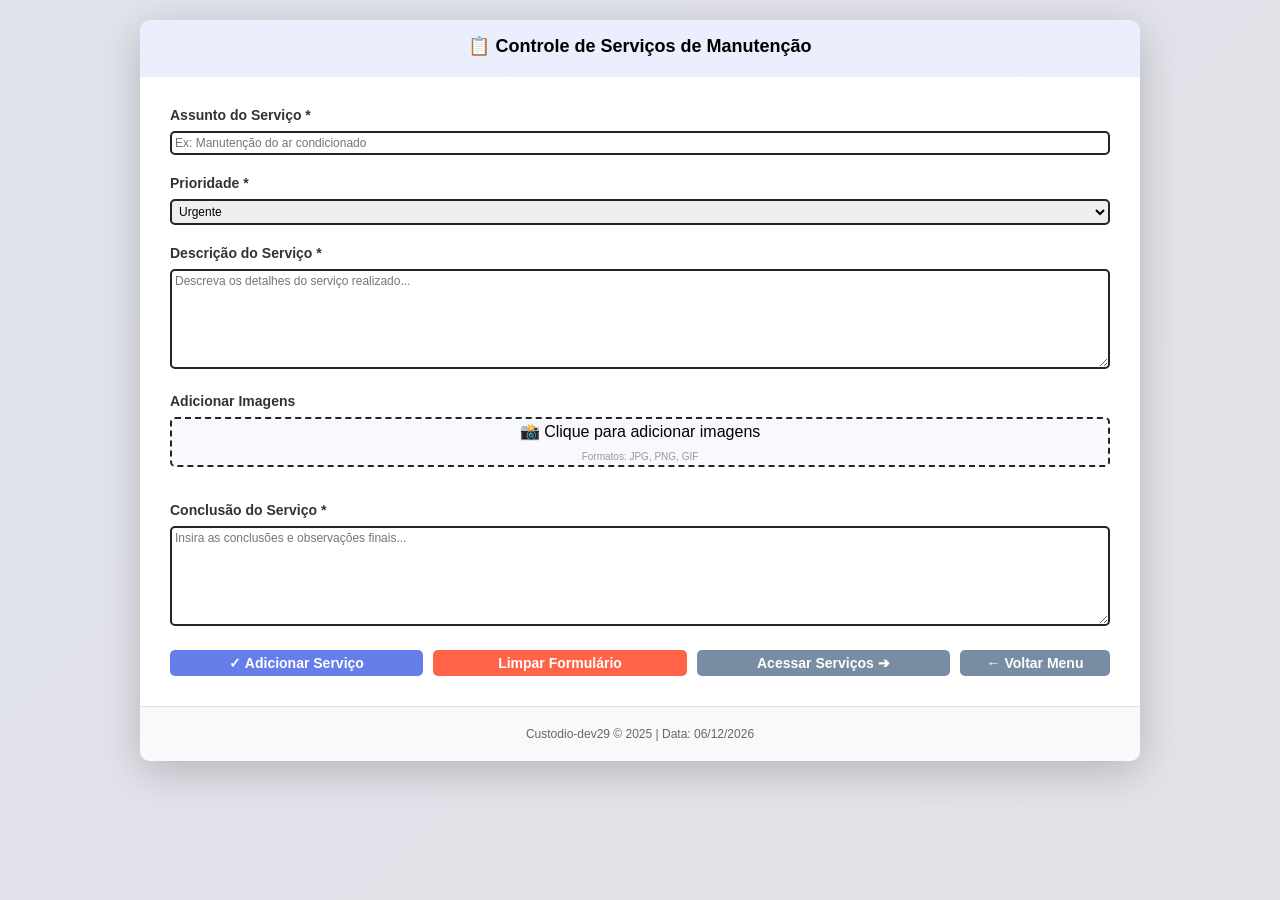
==== relatorio_manutencao/index.html @ 7d620139 "first commit" ====
<!DOCTYPE html>
<html lang="pt-BR">
<head>
    <meta charset="UTF-8">
    <meta name="viewport" content="width=device-width, initial-scale=1.0">    
    <link rel="stylesheet" href="style.css">
    <title>Controle de Serviços de Manutenção</title>
</head>
<body>
    <div class="container">
        <div class="header">
            <h1>📋 Controle de Serviços de Manutenção</h1>
        </div>

        <div class="content">
            <div class="form-group">
                <label for="assunto">Assunto do Serviço *</label>
                <input type="text" id="assunto" placeholder="Ex: Manutenção do ar condicionado" required>
            </div>

            <div class="form-group">
                <label for="prioridade">Prioridade *</label>
                <select id="prioridade" required>
                    <option value="urgente"selected>Urgente</option>
                    <option value="media" >Média</option>
                    <option value="baixa">Baixa</option>
                    <option value="">Serviço executado</option>
                </select>
            </div>

            <div class="form-group">
                <label for="descricao">Descrição do Serviço *</label>
                <textarea id="descricao" placeholder="Descreva os detalhes do serviço realizado..." required></textarea>
            </div>

            <div class="form-group">
                <label>Adicionar Imagens</label>
                <div class="image-section">
                    <p style="margin-bottom: 10px;">📸 Clique para adicionar imagens</p>
                    <p style="font-size: 10px; color: #999;">Formatos: JPG, PNG, GIF</p>
                </div>
                <input type="file" id="imageInput" accept="image/*" multiple>
                <div class="image-preview" id="imagePreview"></div>
            </div>

            <div class="form-group">
                <label for="conclusao">Conclusão do Serviço *</label>
                <textarea id="conclusao" placeholder="Insira as conclusões e observações finais..."></textarea>
            </div>

            <div class="button-group">
                <button class="btn-add">✓ Adicionar Serviço</button>
                <button class="btn-clear">Limpar Formulário</button>
                <a href="services.html" class="btn-view-all">Acessar Serviços ➔</a>
                <a href="../index.html" class="btn-back">← Voltar Menu</a>
            </div>
        </div>

        <div class="footer">
            <p>Custodio-dev29 © 2025 | Data: <span id="dataAtual"></span></p>
        </div>
    </div>

    <!-- Modal de Visualização de Imagem -->
    <div id="imageModal" class="modal">
        <span class="close-modal">&times;</span>
        <img class="modal-content" id="modalImage">
    </div>

    <script src="script.js"></script>
</body>
</html>            
        
    </script>
</body>
</html>
---- relatorio_manutencao/style.css ----
* {
    margin: 0;
    padding: 0;
    box-sizing: border-box;
}

body {
    font-family: 'Segoe UI', Tahoma, Geneva, Verdana, sans-serif;
    background: linear-gradient(135deg, #e1e3ec 0%, rgb(226, 226, 231) 100%);
    min-height: 100vh;
    padding: 20px;
}

.container {
    max-width: 1000px;
    margin: 0 auto;
    background: white;
    border-radius: 10px;
    box-shadow: 0 10px 40px rgba(0, 0, 0, 0.2);
    overflow: hidden;
}

.header {
    background: linear-gradient(135deg, #748aee25 0%, #748aee25 100%);
    color: black;
    padding: 15px;
    text-align: center;
}

.header h1 {
    font-size: 18px;
    margin-bottom: 5px;
}

.content {
    padding: 30px;
}

.form-group {
    margin-bottom: 20px;
}

label {
    display: block;
    font-weight: 600;
    color: #333;
    margin-bottom: 8px;
    font-size: 14px;
}

input[type="text"],
textarea,
select {
    width: 100%;
    padding: 3px;
    border: 2px solid #242424;
    border-radius: 5px;
    font-family: 'Segoe UI', Tahoma, Geneva, Verdana, sans-serif;
    font-size: 12px;
    transition: border-color 0.3s, box-shadow 0.3s;
}

input[type="text"]:focus,
textarea:focus,
select:focus {
    outline: none;
    border-color: #667eea;
    box-shadow: 0 0 5px rgba(102, 126, 234, 0.3);
}

textarea {
    resize: vertical;
    min-height: 100px;
}

.image-section {
    border: 2px dashed #242424;
    border-radius: 5px;
    padding: 3px;
    text-align: center;
    background: #f8f9ff;
    cursor: pointer;
    transition: all 0.3s;
}

.image-section:hover {
    background: #f0f2ff;
    border-color: #764ba2;
}

input[type="file"] {
    display: none;
}

.image-preview {
    display: grid;
    grid-template-columns: repeat(auto-fill, minmax(150px, 1fr));
    gap: 15px;
    margin-top: 15px;
}

.image-item {
    position: relative;
    border-radius: 5px;
    overflow: hidden;
    background: #f0f0f0;
}

.image-item img {
    width: 100%;
    height: 150px;
    object-fit: cover;
}

.image-caption {
    width: 100%;
    padding: 5px;
    border: 1px solid #ddd;
    border-top: none;
    font-size: 11px;
    outline: none;
    font-family: inherit;
    line-height: 1.3;
    resize: vertical;
    min-height: 34px;
    box-sizing: border-box;
}

.thumbnail-container {
    display: flex;
    flex-direction: column;
    align-items: center;
    width: 60px;
}

.thumbnail-caption {
    font-size: 9px;
    color: #666;
    text-align: center;
    margin-top: 2px;
    white-space: pre-line;
    overflow-wrap: break-word;
    word-break: break-word;
    width: 100%;
}

.remove-img {
    position: absolute;
    top: 5px;
    right: 5px;
    background: #ff4757;
    color: white;
    border: none;
    border-radius: 50%;
    width: 30px;
    height: 30px;
    cursor: pointer;
    font-weight: bold;
    transition: background 0.2s;
}

.remove-img:hover {
    background: #ff3838;
}

.button-group {
    display: flex;
    gap: 10px;
    flex-wrap: wrap;
}

button {
    padding: 5px 25px;
    border: none;
    border-radius: 5px;
    font-weight: 600;
    cursor: pointer;
    font-size: 14px;
    transition: all 0.3s;
}

.btn-add {
    background: #667eea;
    color: white;
    flex: 1;
    min-width: 150px;
}

.btn-add:hover {
    background: #5568d3;
    transform: translateY(-2px);
    box-shadow: 0 5px 15px rgba(102, 126, 234, 0.4);
}

.btn-export {
    background: #2ed573;
    color: white;
    flex: 1;
    min-width: 150px;
}

.btn-export:hover {
    background: #26b85c;
    transform: translateY(-2px);
    box-shadow: 0 5px 15px rgba(46, 213, 115, 0.4);
}

.btn-import {
    background: #3498db;
    color: white;
    flex: 1;
    min-width: 150px;
}

.btn-import:hover {
    background: #2980b9;
    transform: translateY(-2px);
    box-shadow: 0 5px 15px rgba(52, 152, 219, 0.4);
}

.btn-clear {
    background: #ff6348;
    color: white;
    flex: 1;
    min-width: 150px;
}

.btn-clear:hover {
    background: #ff5237;
    transform: translateY(-2px);
    box-shadow: 0 5px 15px rgba(255, 99, 72, 0.4);
}

.btn-delete-all {
    background: #dc3545;
    color: white;
    flex: 1;
    min-width: 150px;
}

.btn-delete-all:hover {
    background: #c82333;
    transform: translateY(-2px);
    box-shadow: 0 5px 15px rgba(220, 53, 69, 0.4);
}

.btn-view-all, .btn-back {
    background: #788ca3;
    color: white;
    width: 40px;
    flex: 1;
    min-width: 150px;
    text-decoration: none;
    text-align: center;
    display: inline-flex;
    justify-content: center;
    align-items: center;
    padding: 5px 25px;
    border: none;
    border-radius: 5px;
    font-weight: 600;
    cursor: pointer;
    font-size: 14px;
    transition: all 0.3s;

}

.btn-view-all:hover, .btn-back:hover {
    background: #697b92;
    transform: translateY(-2px);
    box-shadow: 0 5px 15px rgba(120, 140, 163, 0.4);
}

.btn-back {
    flex-grow: 0; /* Para não ocupar todo o espaço */
    
}

.service-card-actions {
    display: flex;
    gap: 10px;
    margin-top: 15px;
}

.btn-edit, .btn-delete {
    padding: 6px 12px;
    font-size: 12px;
}

.btn-edit {
    background: #ffc107;
    color: #333;
}
.btn-edit:hover {
    background: #e0a800;
}

.btn-delete {
    background: #dc3545;
    color: white;
}
.btn-delete:hover {
    background: #c82333;
}

.services-list {
    margin-top: 10px;
    border-top: 3px solid #767070;
    padding-top: 10px;
}

.services-list h2 {
    color: #333;
    margin-bottom: 20px;
    font-size: 20px;
}

.service-card {
    background: #f8f9fa;
    border-left: 4px solid #667eea;
    padding: 15px;
    margin-bottom: 15px;
    border-radius: 5px;
}

.service-card h3 {
    color: #667eea;
    margin-bottom: 8px;
    font-size: 16px;
}

.service-card p {
    color: #666;
    font-size: 13px;
    line-height: 1.6;
    margin-bottom: 5px;
}

.priority-text {
    font-weight: bold;
    padding: 2px 6px;
    border-radius: 4px;
    color: white;
    font-size: 12px;
}

/* Cores para as prioridades */
.service-card.priority-urgente { border-left-color: #e74c3c; }
.service-card.priority-media { border-left-color: #f39c12; }
.service-card.priority-baixa { border-left-color: #3498db; }

.priority-urgente .priority-text { background-color: #e74c3c; }
.priority-media .priority-text { background-color: #f39c12; }
.priority-baixa .priority-text { background-color: #3498db; }

.service-card.priority-urgente h3 { color: #e74c3c; }
.service-card.priority-media h3 { color: #f39c12; }
.service-card.priority-baixa h3 { color: #3498db; }


.service-date {
    color: #999;
    font-size: 12px;
    margin-top: 10px;
}

.no-services {
    text-align: center;
    color: #999;
    padding: 20px;
    font-style: italic;
}

.service-card-images {
    display: flex;
    gap: 10px;
    margin-top: 10px;
    flex-wrap: wrap;
}

.service-card-thumbnail {
    width: 60px;
    height: 60px;
    object-fit: cover;
    border-radius: 5px;
    cursor: pointer;
    border: 2px solid #ddd;
    transition: transform 0.2s, border-color 0.2s;
}

.service-card-thumbnail:hover {
    transform: scale(1.1);
    border-color: #667eea;
}

/* Estilos para o Modal de Imagem */
.modal {
    display: none; /* Oculto por padrão */
    position: fixed; /* Fica fixo na tela */
    z-index: 1000; /* Fica na frente de tudo */
    padding-top: 60px;
    left: 0;
    top: 0;
    width: 100%;
    height: 100%;
    overflow: auto;
    background-color: rgba(0,0,0,0.9);
}

.modal-content {
    margin: auto;
    display: block;
    width: 80%;
    max-width: 800px;
    animation-name: zoom;
    animation-duration: 0.4s;
}

@keyframes zoom {
    from {transform:scale(0)}
    to {transform:scale(1)}
}

.close-modal {
    position: absolute;
    top: 15px;
    right: 35px;
    color: #f1f1f1;
    font-size: 40px;
    font-weight: bold;
    transition: 0.3s;
    cursor: pointer;
}

.footer {
    background: #f8f9fa;
    padding: 20px;
    text-align: center;
    color: #666;
    font-size: 12px;
    border-top: 1px solid #e0e0e0;
}

#pdfContent {
    display: none;
}

@media (max-width: 768px) {
    .content {
        padding: 10px;
    }

    .button-group {
        flex-direction: row;
    }

    button {
        width: 100%;
    }
}
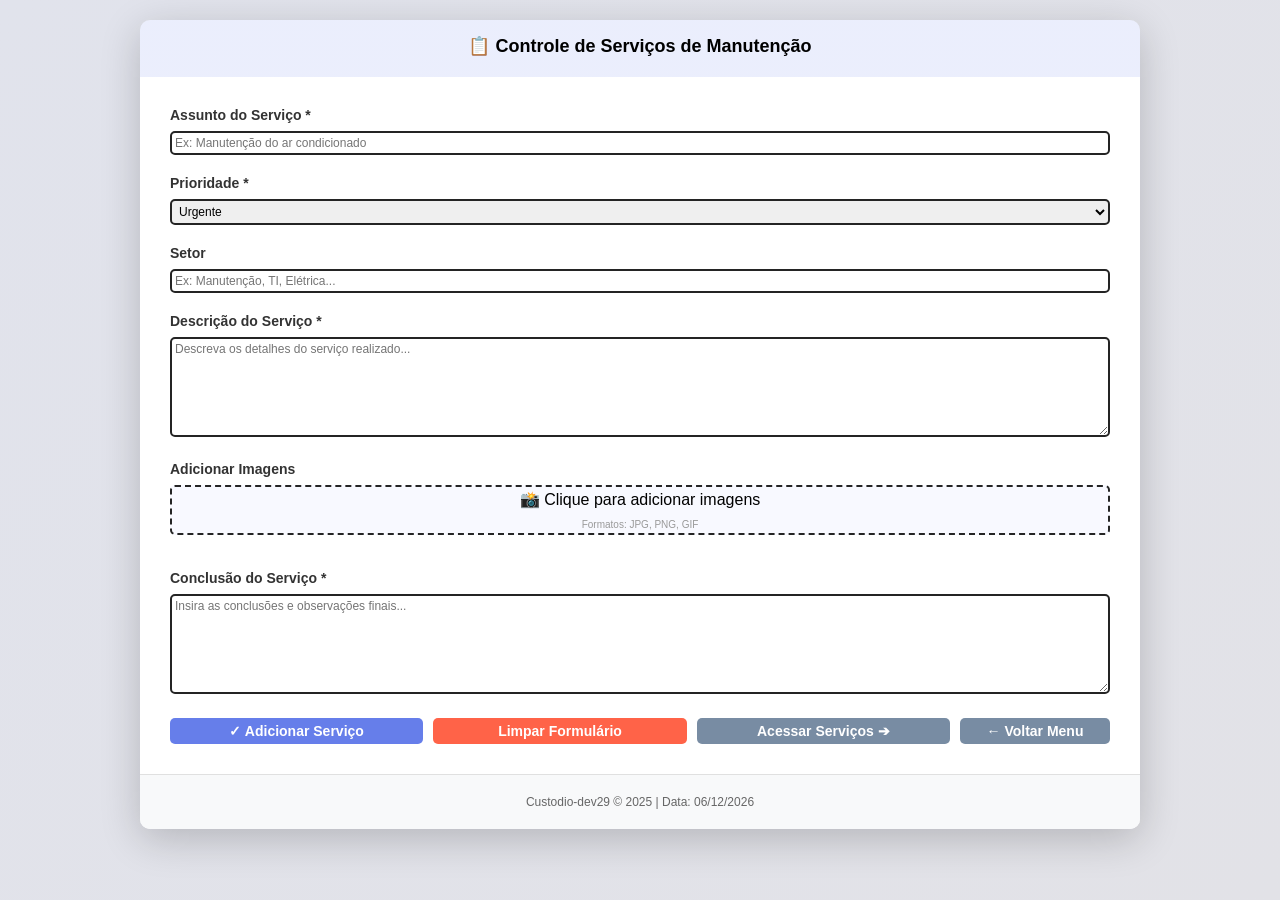
==== commit 702f601e: "jiojio" ====
--- a/relatorio_manutencao/index.html
+++ b/relatorio_manutencao/index.html
@@ -26,6 +26,12 @@
                     <option value="baixa">Baixa</option>
                     <option value="">Serviço executado</option>
                 </select>
+            </div>
+
+            <div class="form-group">
+                <label for="setor">Setor</label>
+                <input type="text" id="setor" list="setoresList" placeholder="Ex: Manutenção, TI, Elétrica...">
+                <datalist id="setoresList"></datalist>
             </div>
 
             <div class="form-group">
--- a/relatorio_manutencao/style.css
+++ b/relatorio_manutencao/style.css
@@ -34,6 +34,19 @@
 
 .content {
     padding: 30px;
+}
+
+.service-controls {
+    display: flex;
+    flex-wrap: wrap;
+    gap: 12px;
+    align-items: flex-end;
+    margin-bottom: 20px;
+}
+
+.service-controls .form-group {
+    flex: 1 1 180px;
+    margin-bottom: 0;
 }
 
 .form-group {
@@ -130,7 +143,7 @@
     display: flex;
     flex-direction: column;
     align-items: center;
-    width: 60px;
+    width: 100%;
 }
 
 .thumbnail-caption {
@@ -278,8 +291,8 @@
 
 .service-card-actions {
     display: flex;
-    gap: 10px;
-    margin-top: 15px;
+    gap: 8px;
+    margin: 0;
 }
 
 .btn-edit, .btn-delete {
@@ -304,9 +317,9 @@
 }
 
 .services-list {
-    margin-top: 10px;
+    margin-top: 20px;
     border-top: 3px solid #767070;
-    padding-top: 10px;
+    padding-top: 16px;
 }
 
 .services-list h2 {
@@ -316,32 +329,50 @@
 }
 
 .service-card {
-    background: #f8f9fa;
+    background: #ffffff;
+    border: 1px solid #e6e9f0;
     border-left: 4px solid #667eea;
-    padding: 15px;
-    margin-bottom: 15px;
-    border-radius: 5px;
-}
-
-.service-card h3 {
-    color: #667eea;
-    margin-bottom: 8px;
+    border-radius: 10px;
+    margin-bottom: 18px;
+    box-shadow: 0 2px 8px rgba(0, 0, 0, 0.06);
+    overflow: hidden;
+    transition: box-shadow 0.2s ease, transform 0.2s ease;
+}
+
+.service-card:hover {
+    box-shadow: 0 8px 22px rgba(0, 0, 0, 0.12);
+    transform: translateY(-2px);
+}
+
+.service-card-header {
+    display: flex;
+    align-items: center;
+    justify-content: space-between;
+    gap: 12px;
+    padding: 14px 18px;
+    background: #f7f8fc;
+    border-bottom: 1px solid #eef0f6;
+}
+
+.service-card-header h3 {
+    margin: 0;
     font-size: 16px;
-}
-
-.service-card p {
-    color: #666;
-    font-size: 13px;
-    line-height: 1.6;
-    margin-bottom: 5px;
+    font-weight: 700;
+    color: #2d3436;
+    line-height: 1.35;
+    word-break: break-word;
 }
 
 .priority-text {
-    font-weight: bold;
-    padding: 2px 6px;
-    border-radius: 4px;
-    color: white;
-    font-size: 12px;
+    font-weight: 700;
+    padding: 4px 10px;
+    border-radius: 999px;
+    color: #ffffff;
+    background-color: #b2bec3;
+    font-size: 11px;
+    text-transform: uppercase;
+    letter-spacing: 0.4px;
+    white-space: nowrap;
 }
 
 /* Cores para as prioridades */
@@ -353,15 +384,52 @@
 .priority-media .priority-text { background-color: #f39c12; }
 .priority-baixa .priority-text { background-color: #3498db; }
 
-.service-card.priority-urgente h3 { color: #e74c3c; }
-.service-card.priority-media h3 { color: #f39c12; }
-.service-card.priority-baixa h3 { color: #3498db; }
-
+.service-card-body {
+    padding: 16px 18px;
+}
+
+.service-field {
+    margin-bottom: 14px;
+}
+
+.service-field:last-child {
+    margin-bottom: 0;
+}
+
+.service-field-label {
+    display: block;
+    font-size: 11px;
+    font-weight: 700;
+    text-transform: uppercase;
+    letter-spacing: 0.5px;
+    color: #8a94a6;
+    margin-bottom: 4px;
+}
+
+.service-field-value {
+    margin: 0;
+    color: #444;
+    font-size: 13.5px;
+    line-height: 1.6;
+    white-space: pre-line;
+    overflow-wrap: break-word;
+}
+
+.service-card-footer {
+    display: flex;
+    align-items: center;
+    justify-content: space-between;
+    gap: 12px;
+    flex-wrap: wrap;
+    padding: 12px 18px;
+    background: #fbfbfd;
+    border-top: 1px solid #eef0f6;
+}
 
 .service-date {
-    color: #999;
+    color: #8a94a6;
     font-size: 12px;
-    margin-top: 10px;
+    margin: 0;
 }
 
 .no-services {
@@ -372,24 +440,25 @@
 }
 
 .service-card-images {
-    display: flex;
-    gap: 10px;
-    margin-top: 10px;
-    flex-wrap: wrap;
+    display: grid;
+    grid-template-columns: repeat(3, 1fr);
+    gap: 12px;
+    margin-top: 16px;
 }
 
 .service-card-thumbnail {
-    width: 60px;
-    height: 60px;
+    width: 100%;
+    height: auto;
+    aspect-ratio: 1 / 1;
     object-fit: cover;
-    border-radius: 5px;
+    border-radius: 8px;
     cursor: pointer;
-    border: 2px solid #ddd;
-    transition: transform 0.2s, border-color 0.2s;
+    border: 2px solid #e6e9f0;
+    transition: transform 0.2s ease, border-color 0.2s ease;
 }
 
 .service-card-thumbnail:hover {
-    transform: scale(1.1);
+    transform: scale(1.08);
     border-color: #667eea;
 }
 
@@ -446,15 +515,46 @@
 }
 
 @media (max-width: 768px) {
+    body {
+        padding: 10px;
+    }
+
     .content {
         padding: 10px;
     }
 
+    .header h1 {
+        font-size: 16px;
+    }
+
     .button-group {
         flex-direction: row;
     }
 
-    button {
+    .button-group > button,
+    .button-group > a {
         width: 100%;
     }
+
+    .service-card-header {
+        flex-wrap: wrap;
+    }
+
+    .service-card-header h3 {
+        font-size: 15px;
+    }
+
+    .service-card-footer {
+        flex-direction: column;
+        align-items: stretch;
+    }
+
+    .service-card-actions {
+        width: 100%;
+    }
+
+    .service-card-actions button {
+        flex: 1;
+        width: auto;
+    }
 }
